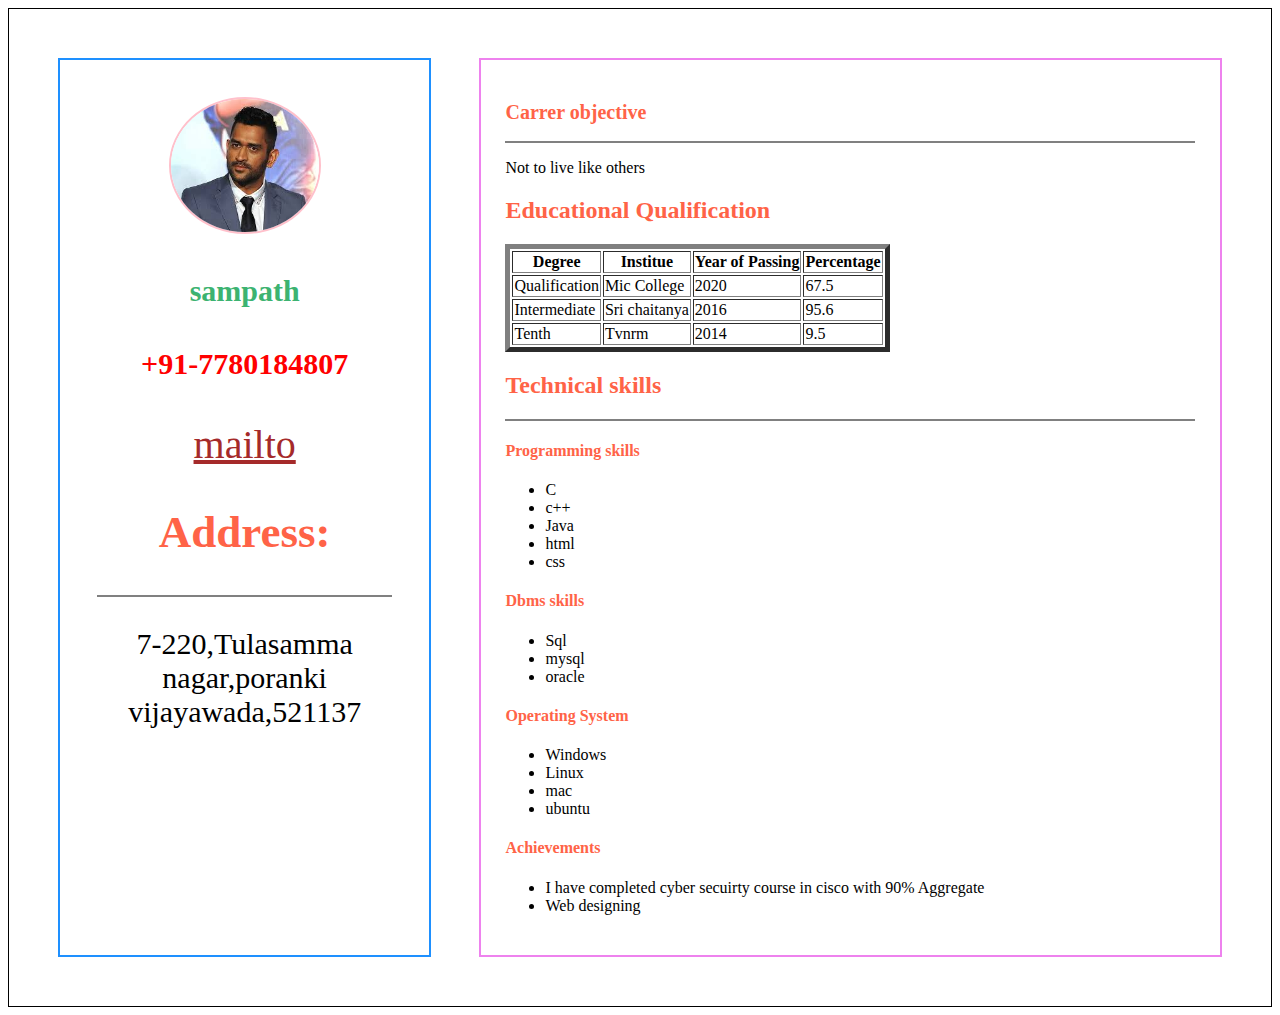
==== 1.html @ 5cb5ca75 "Add files via upload" ====
<!DOCTYPE html>
<html lang="en" dir="ltr">
  <head>
    <meta charset="utf-8">
    <meta name="viewport" content="width=device-width,initial-scale=1">
    <title>resume</title>
    <link rel="stylesheet" href="s.css">
  </head>
  <body>
    <div class="main">
        <div class="left">
             <img src="dhoni.jpg" alt="">
             <h4 id="name">sampath</h4>
             <h4 style="color:red">+91-7780184807</h4>
             <a href="mailto:sampathatmuri31@gmail.com">mailto</a>
             <h2>Address:</h2>
             <hr>
             <p>7-220,Tulasamma nagar,poranki vijayawada,521137</p>

        </div>
        <div class="right">
          <h2 style="font-size:20px;">Carrer objective</h2>
            <hr>
            <p style="font-family:verdana">Not to live like others</p>
            <h2>Educational Qualification</h2>
            <div class="table1">

            <table border="5">
              <tr>
                <th>Degree</th>
                <th>Institue</th>
                <th>Year of Passing</th>
                <th>Percentage</th>
              </tr>
              <tr>
                <td>Qualification</td>
                <td>Mic College</td>
                <td>2020</td>
                <td>67.5</td>
              </tr>
              <tr>
                <td>Intermediate</td>
                <td>Sri chaitanya</td>
                <td>2016</td>
                <td>95.6</td>
                </tr>
                <tr>
                  <td>Tenth</td>
                  <td>Tvnrm</td>
                  <td>2014</td>
                  <td>9.5</td>

                </tr>
            </table>
          </div>
            <h2>Technical skills</h2>
            <hr>
            <h4>Programming skills</h4>
            <ul>
              <li>C</li>
              <li>c++</li>
              <li>Java</li>
              <li>html</li>
              <li>css</li>
              </ul>
              <h4>Dbms skills</h4>
              <ul>
              <li>Sql</li>
              <li>mysql</li>
              <li>oracle</li>
              </ul>
              <h4>Operating System</h4>
              <ul>
                <li>Windows</li>
                <li>Linux</li>
                <li>mac</li>
                <li>ubuntu</li>
              </ul>
              <h4>Achievements</h4>
              <ul>
                <li>I have completed cyber secuirty course in cisco with 90% Aggregate</li>
                <li>Web designing</li>
              </ul>
            </div>

      </div>
  </body>
</html>
---- s.css ----
.main{
   border: 1px solid black;
   padding: 2%;
   display: flex;
   flex-direction :row;
}
h2,h4{
  color: tomato;
}
a{
  color:brown;
  font-size: 40px;
  word-wrap: break-word;
}
hr{
  border-style: solid;
}
p{
  word-wrap: break-word;
}
.left{
   border: 2px solid Dodgerblue;
   padding: 3%;
   margin: 2%;
   width: 30%;
   text-align:center;
   font-size: 30px;

}
#name{
  color: mediumseagreen;
  font-size: 30px;
  text-align: center;
}

.left img{
    width: 50%;
    border-radius: 50%;
    border: 2px solid pink;
    display: block;
    margin-left: auto;
    margin-right: auto;
}
.right{
  border: 2px solid violet;
  padding: 2%;
  margin: 2%;
   width: 70%
}
@media only screen and (min-width:0px) and (max-width:480px){
  .main{
     border: 1px solid black;
     padding: 2%;
     display: flex;
     flex-direction: column;
     width: 100%;
  }
  h2,h4{
    color: tomato;
  }
  a{
    color:brown;
    font-size: 40px;
    word-wrap: break-word;
  }
  .left{
     border: 2px solid black;
     padding: 2%;
     margin: 2%;
     width: 90%;
     text-align:center;
     font-size: 30px;
     background-color: skyblue;

  }
  #name{
    color: mediumseagreen;
    font-size: 30px;
    text-align: center;
  }
  .table1{
    width:80%;
    overflow-x: auto;
  }
  .left img{
      width: 50%;
      border-radius: 50%;
      border: 2px solid pink;
      display: block;
      margin-left: auto;
      margin-right: auto;
  }
  .right{
    border: 2px solid violet;
    padding: 2%;
    margin: 2%;
     width: 90%;
     background-color: skyblue;
  }
}
@media only screen and (min-width:481px) and (max-width:768px){
  .main{
     border: 1px solid black;
     padding: 2%;
     display: flex;
     flex-direction:column;
     width:100%;
  }
  h2,h4{
    color: ;
  }
  a{
    color:brown;
    font-size: 40px;
    word-wrap: break-word;
  }
  .left{
     border: 2px solid black;
     padding: 2%;
     margin: 2%;
     width: 40%;
     text-align:center;
     font-size: 30px;
     background-color: skyblue;

  }
  #name{
    color: mediumseagreen;
    font-size: 30px;
    text-align: center;
  }

  .left img{
      width: 50%;
      border-radius: 50%;
      border: 2px solid pink;
      display: block;
      margin-left: auto;
      margin-right: auto;
  }
  .right{
    border: 2px solid violet;
    padding: 3%;
    margin: 2%;
     width: 40%
     background-color:skyblue;
  }
}
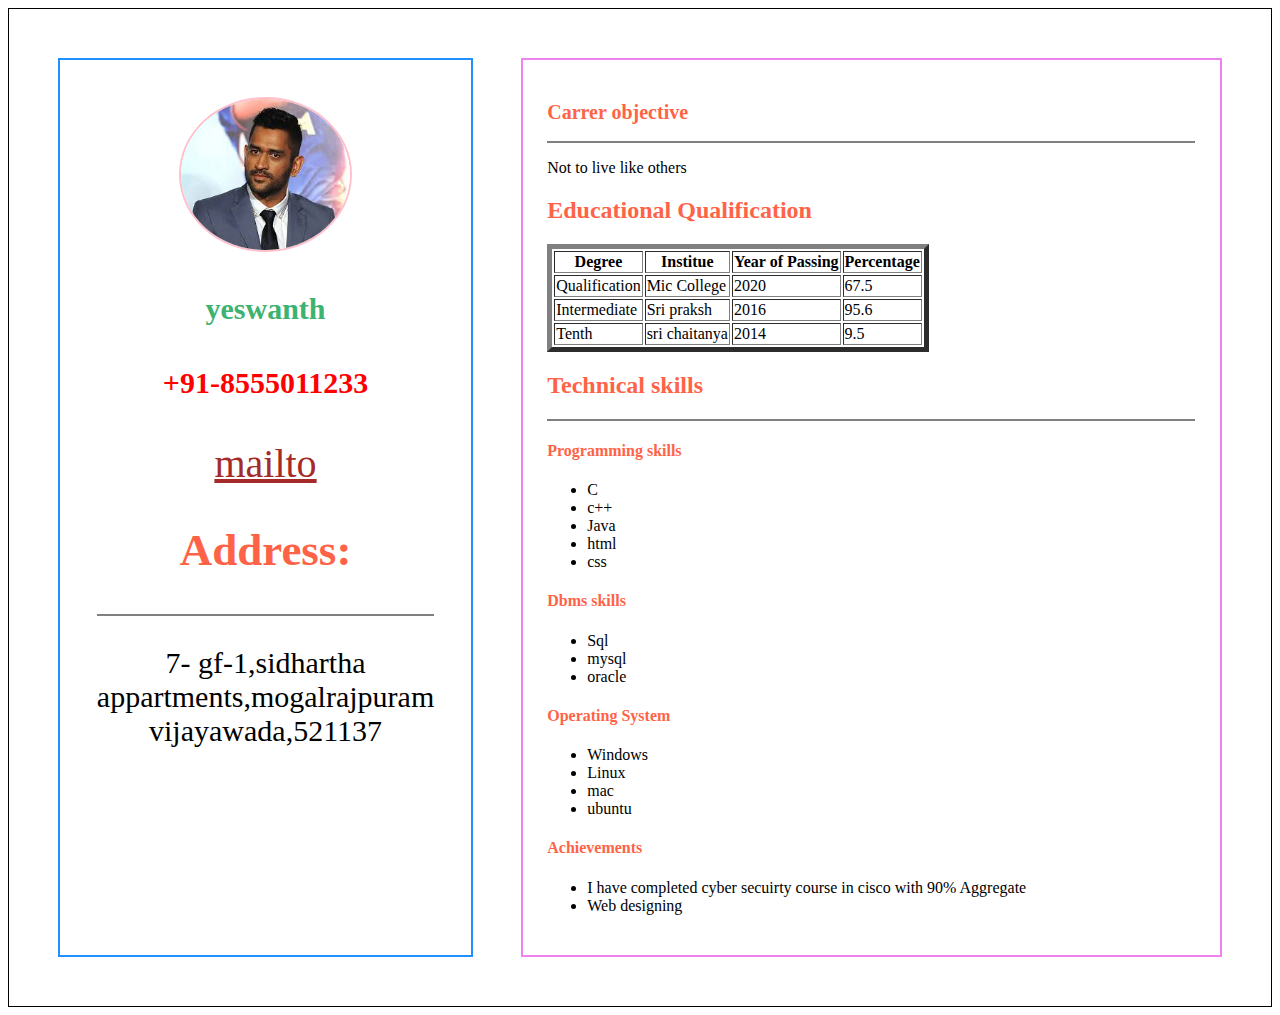
==== commit 44c9d42a: "Update 1.html" ====
--- a/1.html
+++ b/1.html
@@ -10,12 +10,12 @@
     <div class="main">
         <div class="left">
              <img src="dhoni.jpg" alt="">
-             <h4 id="name">sampath</h4>
-             <h4 style="color:red">+91-7780184807</h4>
-             <a href="mailto:sampathatmuri31@gmail.com">mailto</a>
+             <h4 id="name">yeswanth</h4>
+             <h4 style="color:red">+91-8555011233</h4>
+             <a href="mailto:a.yaswanthchowdhary@gmail.com">mailto</a>
              <h2>Address:</h2>
              <hr>
-             <p>7-220,Tulasamma nagar,poranki vijayawada,521137</p>
+             <p>7- gf-1,sidhartha appartments,mogalrajpuram vijayawada,521137</p>
 
         </div>
         <div class="right">
@@ -40,13 +40,13 @@
               </tr>
               <tr>
                 <td>Intermediate</td>
-                <td>Sri chaitanya</td>
+                <td>Sri praksh</td>
                 <td>2016</td>
                 <td>95.6</td>
                 </tr>
                 <tr>
                   <td>Tenth</td>
-                  <td>Tvnrm</td>
+                  <td>sri chaitanya</td>
                   <td>2014</td>
                   <td>9.5</td>
 
